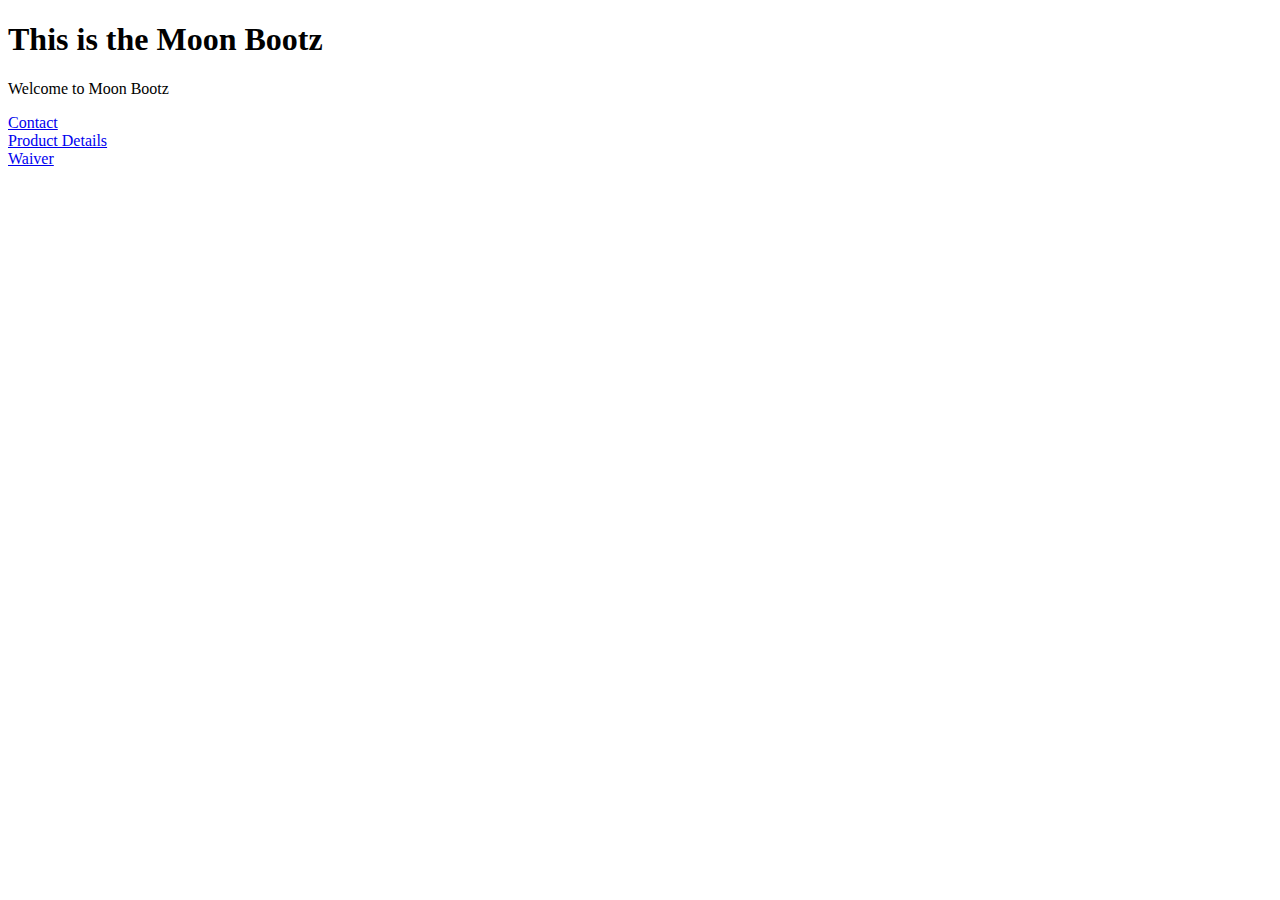
==== html/moon_bootz/index.html @ a3c3db19 "added features to index file" ====
<!DOCTYPE html>
<html>
<head>
	<title>My Homepage</title>
</head>
<body>
<h1>This is the Moon Bootz</h1>
<p>Welcome to Moon Bootz</p>
<nav>
	<a href="contact.html">Contact</a><br>
	<a href="product_details.html">Product Details</a><br>
	<a href="legal/waiver.html">Waiver</a><br>
</nav>
</body>
</html>
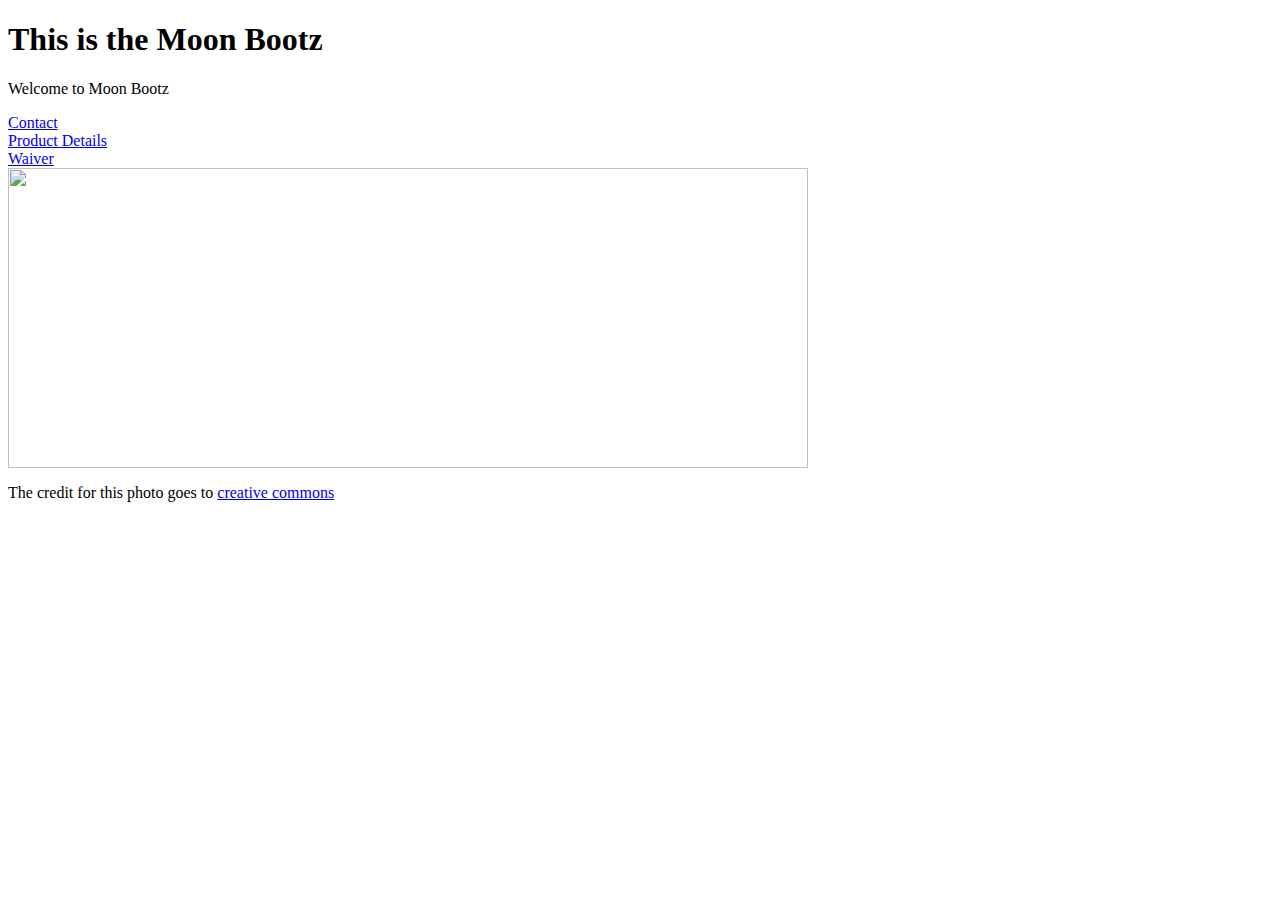
==== commit 80176f57: "added moon bootz image" ====
--- a/html/moon_bootz/index.html
+++ b/html/moon_bootz/index.html
@@ -11,5 +11,8 @@
 	<a href="product_details.html">Product Details</a><br>
 	<a href="legal/waiver.html">Waiver</a><br>
 </nav>
+<img src="https://c6.staticflickr.com/6/5481/9799150133_f31431b6e8_k.jpg " align="center" height="300" width="800">
+    <p> The credit for this photo goes to 
+    <a href="https://creativecommons.org/licenses/by-nd/2.0/"> creative commons </a> </p>
 </body>
 </html>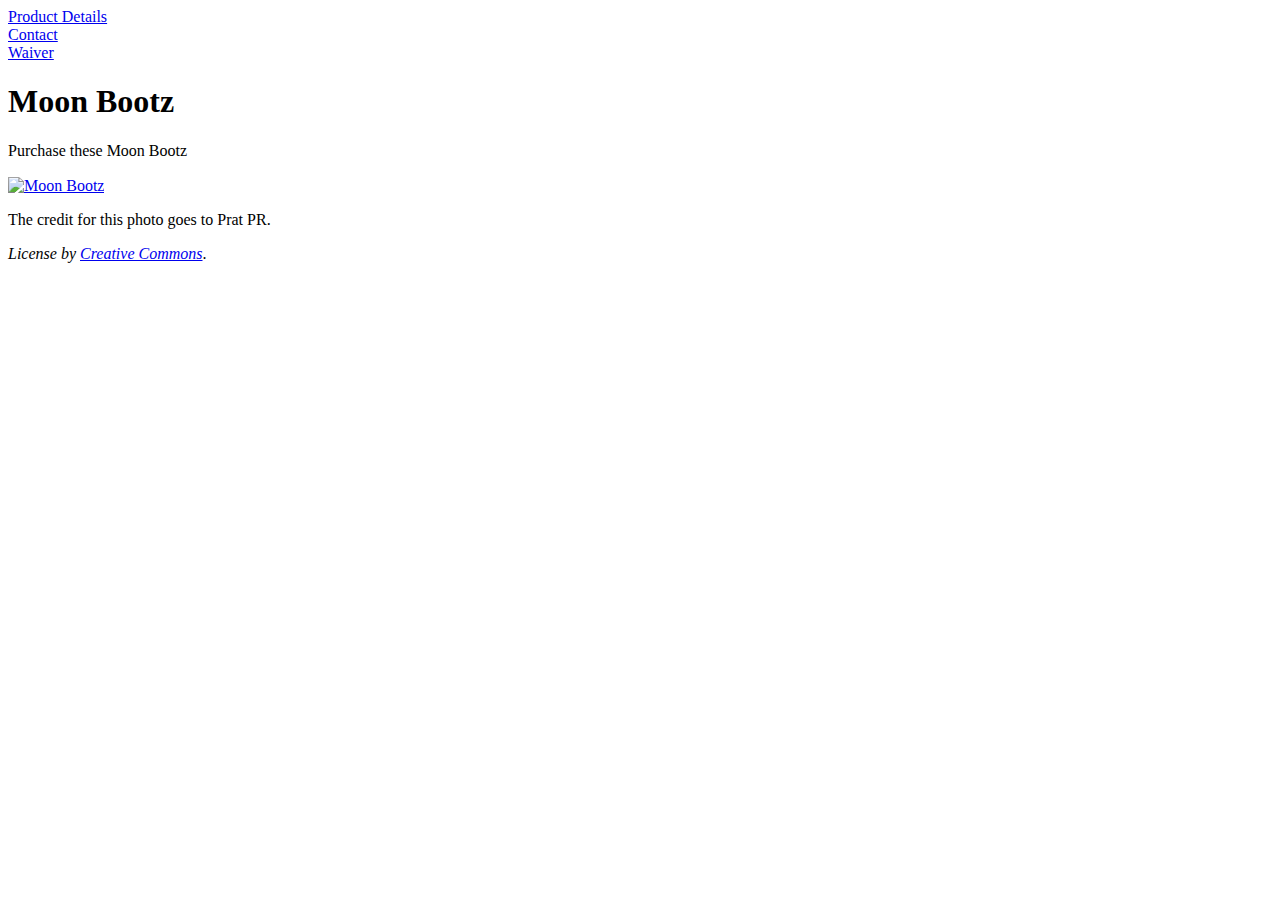
==== commit e1f3fe9d: "updated html files with image credit" ====
--- a/html/moon_bootz/index.html
+++ b/html/moon_bootz/index.html
@@ -1,18 +1,22 @@
 <!DOCTYPE html>
 <html>
 <head>
-	<title>My Homepage</title>
+	<title>Moon Bootz | Home</title>
 </head>
 <body>
-<h1>This is the Moon Bootz</h1>
-<p>Welcome to Moon Bootz</p>
-<nav>
-	<a href="contact.html">Contact</a><br>
-	<a href="product_details.html">Product Details</a><br>
-	<a href="legal/waiver.html">Waiver</a><br>
-</nav>
-<img src="https://c6.staticflickr.com/6/5481/9799150133_f31431b6e8_k.jpg " align="center" height="300" width="800">
-    <p> The credit for this photo goes to 
-    <a href="https://creativecommons.org/licenses/by-nd/2.0/"> creative commons </a> </p>
+	<nav>
+		<a href="product_details.html">Product Details</a><br>
+		<a href="contact.html">Contact</a><br>
+		<a href="legal/waiver.html">Waiver</a><br>
+	</nav>
+	<h1>Moon Bootz</h1>
+	<p>Purchase these Moon Bootz</p>
+
+	<a href="https://www.flickr.com/photos/pratpr/9799150133/in/[base64]
+
+	"> <img src="images/moon_bootz.jpg" align="center" alt="Moon Bootz" height="300"></a>
+    <p> The credit for this photo goes to Prat PR.</p>
+    <p><em>License by
+    <a href="https://creativecommons.org/licenses/by-nd/2.0/"> Creative Commons</a></em>.</p>
 </body>
 </html>